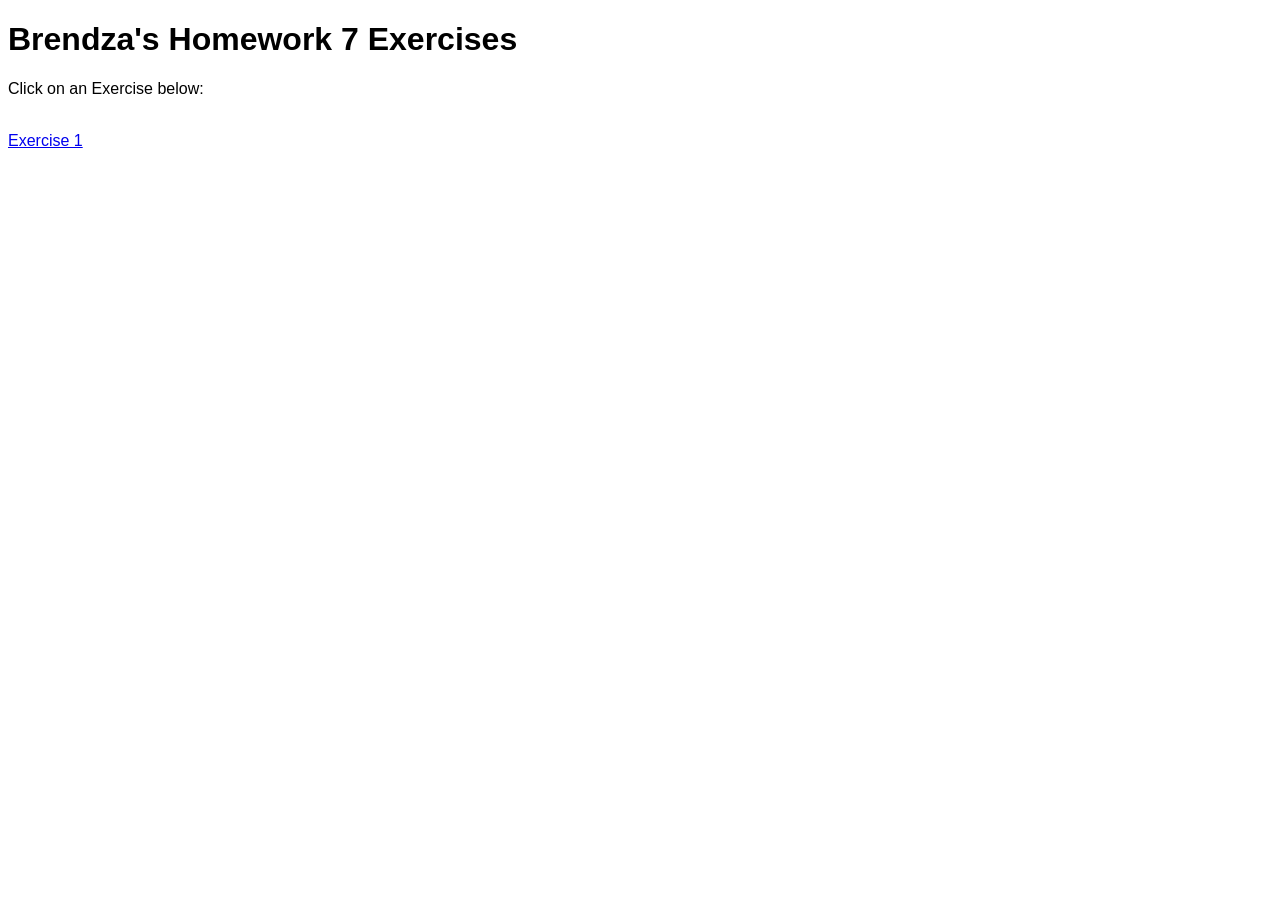
==== index.html @ a4fc42d2 "Setup" ====
<!DOCTYPE html>
<html lang="en">
<head>
  <meta charset="UTF-8">
  <meta name="viewport" content="width=device-width, initial-scale=1.0">
  <title>Brendza's HW 7 Exercises</title>
  <link rel="stylesheet" href="CSS/style.css">
</head>
<body>
  <h1>Brendza's Homework 7 Exercises</h1>
  <p>Click on an Exercise below:</p> <br>
  <a href="HTML/ex1.html">Exercise 1</a> <br>
</body>
</html>
---- CSS/style.css ----
* {
  font-family: Arial, Helvetica, sans-serif;
}
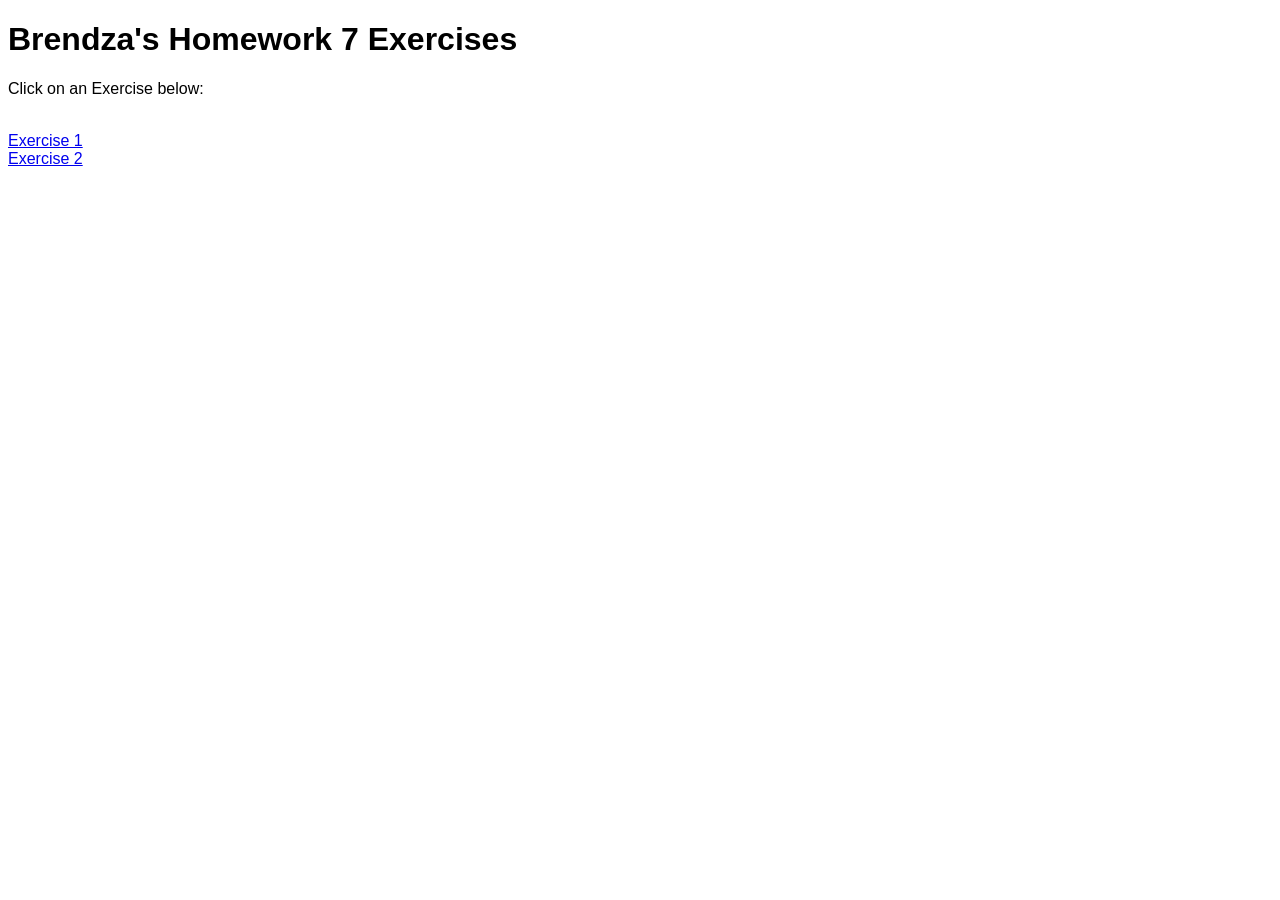
==== commit 13254f68: "Ex 2" ====
--- a/index.html
+++ b/index.html
@@ -10,5 +10,6 @@
   <h1>Brendza's Homework 7 Exercises</h1>
   <p>Click on an Exercise below:</p> <br>
   <a href="HTML/ex1.html">Exercise 1</a> <br>
+  <a href="HTML/ex2.html">Exercise 2</a> <br>
 </body>
 </html>
--- a/CSS/style.css
+++ b/CSS/style.css
@@ -1,3 +1,17 @@
 * {
-  font-family: Arial, Helvetica, sans-serif;
+  font-family: Calibri, sans-serif;
+}
+
+table {
+  border: 1px solid black;
+  border-collapse: collapse;
+}
+
+th, td {
+  border: 1px solid black;
+  padding: 5px 5px;
+}
+
+th {
+  background-color: lightgray;
 }
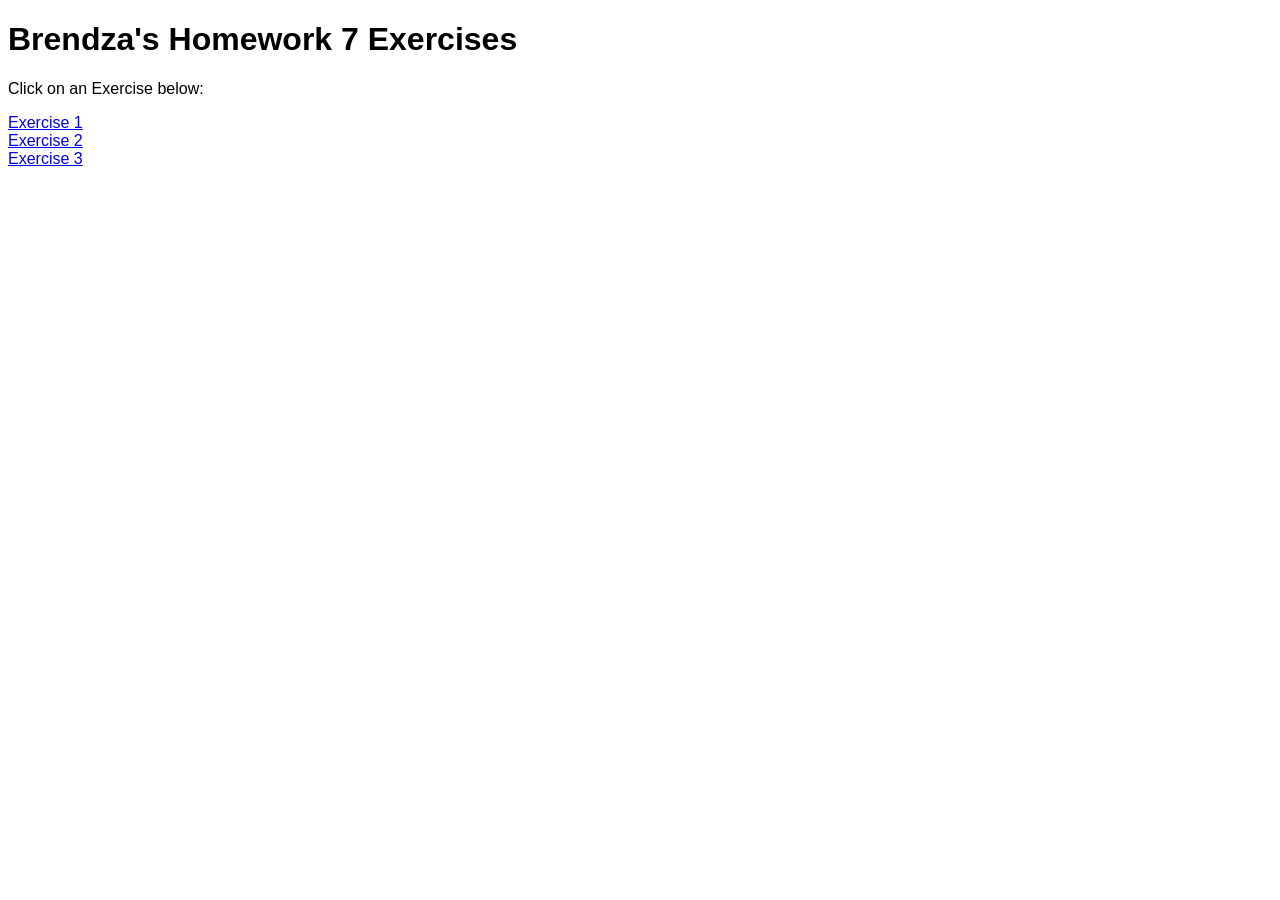
==== commit b8a3ceb1: "Ex3" ====
--- a/index.html
+++ b/index.html
@@ -8,8 +8,9 @@
 </head>
 <body>
   <h1>Brendza's Homework 7 Exercises</h1>
-  <p>Click on an Exercise below:</p> <br>
+  <p>Click on an Exercise below:</p>
   <a href="HTML/ex1.html">Exercise 1</a> <br>
   <a href="HTML/ex2.html">Exercise 2</a> <br>
+  <a href="HTML/ex3.html">Exercise 3</a> <br>
 </body>
 </html>
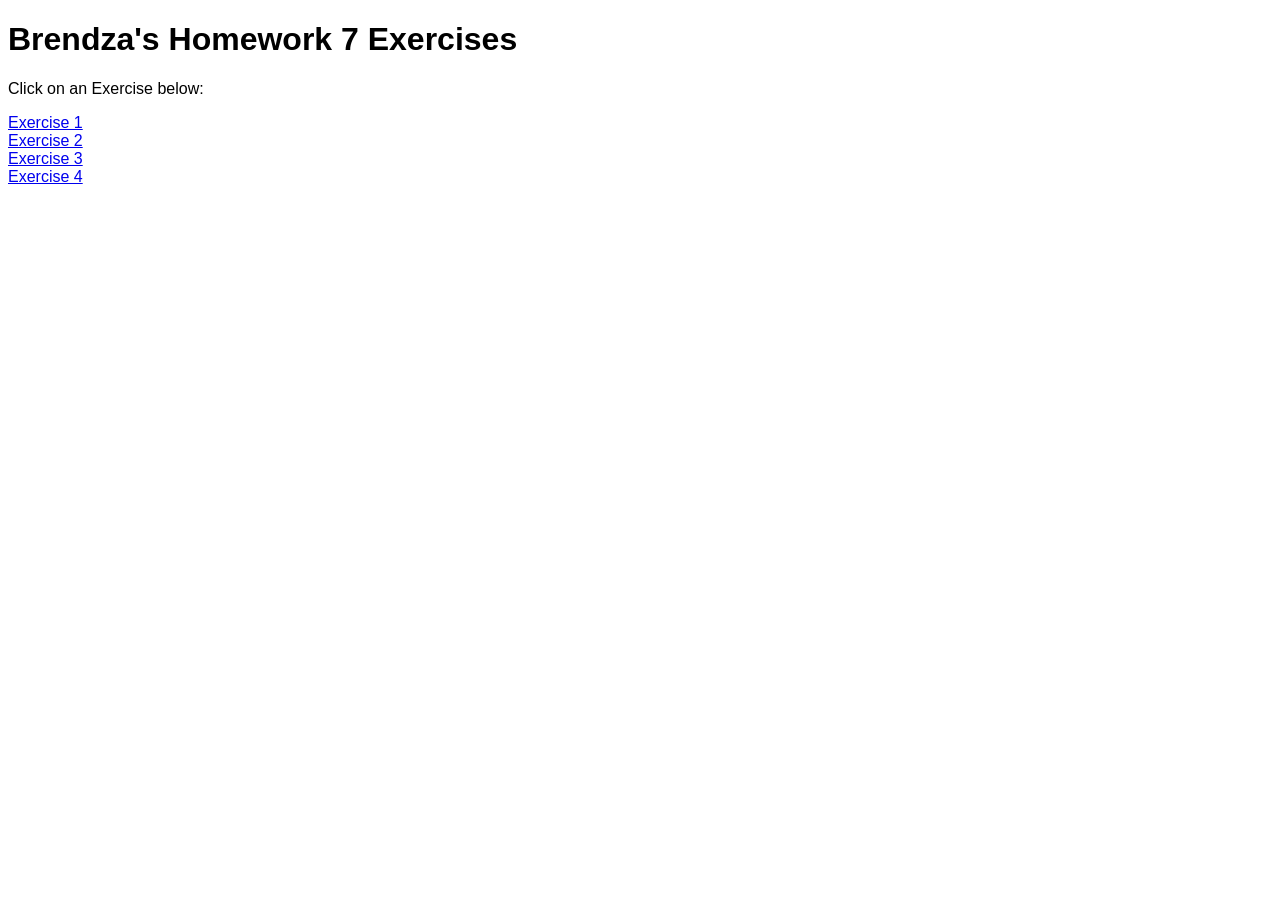
==== commit 21edbe7c: "ex4" ====
--- a/index.html
+++ b/index.html
@@ -12,5 +12,6 @@
   <a href="HTML/ex1.html">Exercise 1</a> <br>
   <a href="HTML/ex2.html">Exercise 2</a> <br>
   <a href="HTML/ex3.html">Exercise 3</a> <br>
+  <a href="HTML/ex4.html">Exercise 4</a>
 </body>
 </html>
